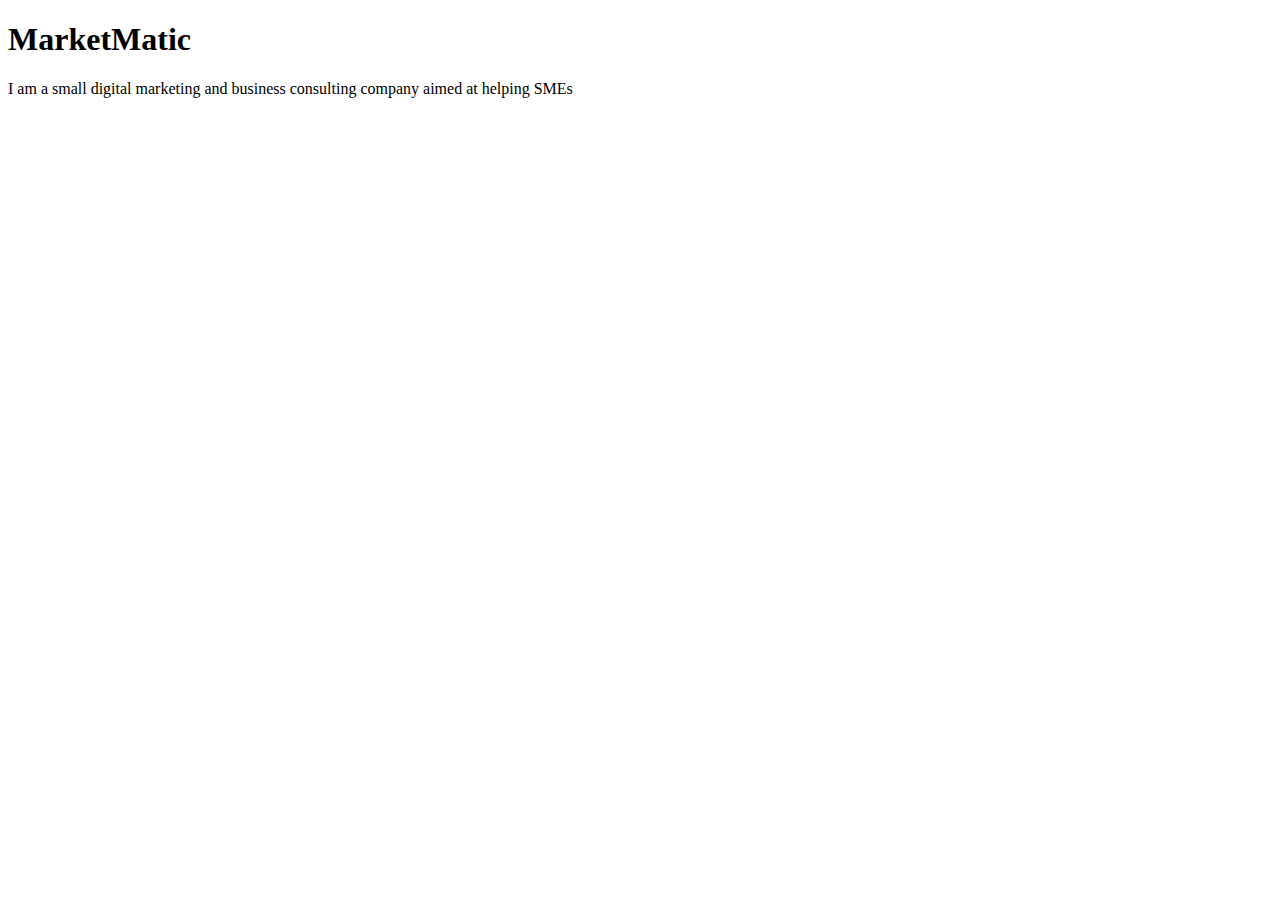
==== unit_1/index.html @ 2fbf4057 "correcting mistakes in first html file" ====
<!DOCTYPE html>
<html>
<head>
	<title>"MarketMatic"</title>
	<link rel="stylesheet" type="text/css" href=css/style.css">
</head>
<body>
<h1>MarketMatic</h1>
<p>I am a small digital marketing and business consulting company aimed at helping SMEs</p>
</body>
</html>
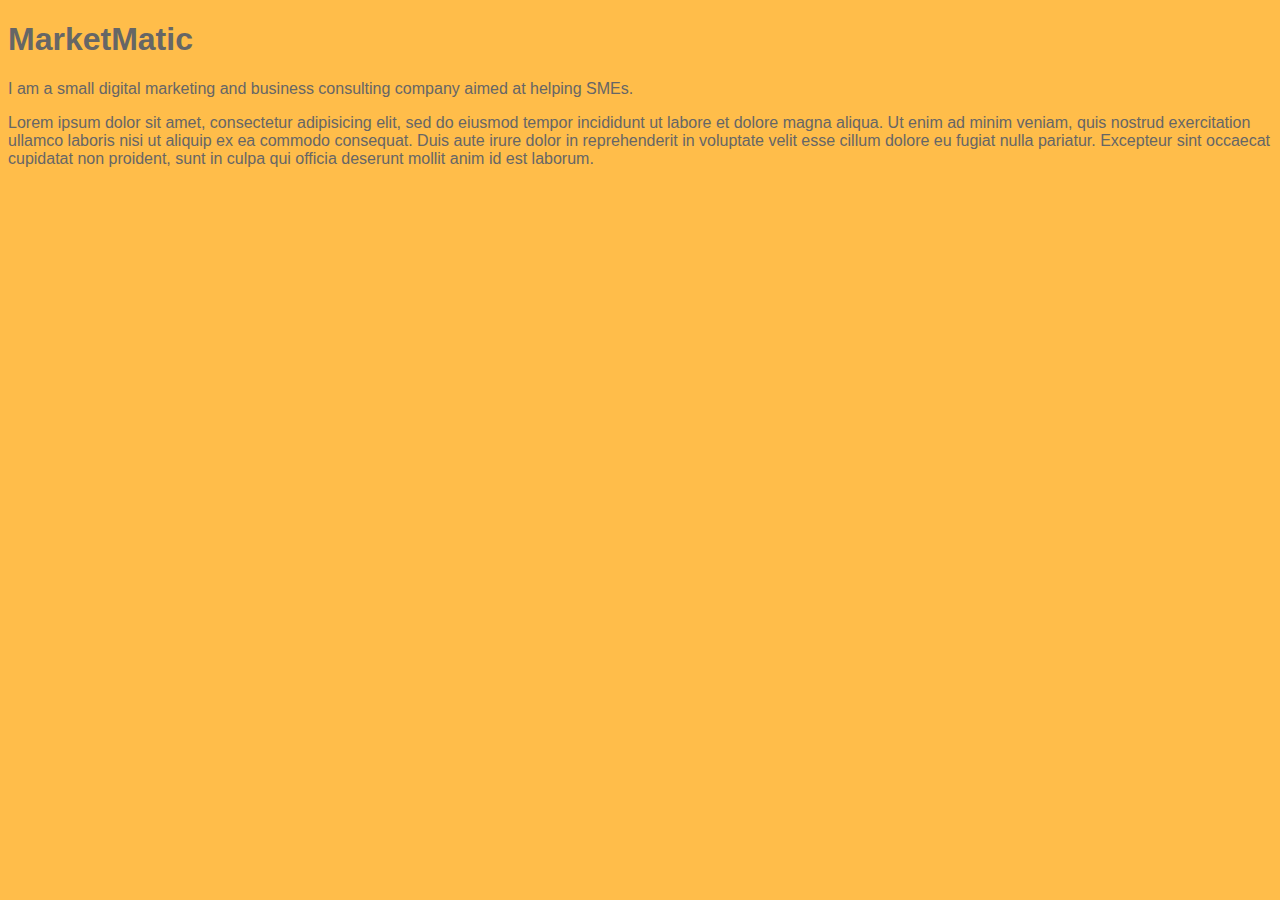
==== commit e750b840: "2nd correction to first html file.  added text and font type" ====
--- a/unit_1/index.html
+++ b/unit_1/index.html
@@ -2,10 +2,17 @@
 <html>
 <head>
 	<title>"MarketMatic"</title>
-	<link rel="stylesheet" type="text/css" href=css/style.css">
+	<link rel="stylesheet" type="text/css" href="css/style.css">
 </head>
 <body>
 <h1>MarketMatic</h1>
-<p>I am a small digital marketing and business consulting company aimed at helping SMEs</p>
+<p>I am a small digital marketing and business consulting company aimed at helping SMEs.</p>
+<p>Lorem ipsum dolor sit amet, consectetur adipisicing elit, sed do eiusmod
+tempor incididunt ut labore et dolore magna aliqua. Ut enim ad minim veniam,
+quis nostrud exercitation ullamco laboris nisi ut aliquip ex ea commodo
+consequat. Duis aute irure dolor in reprehenderit in voluptate velit esse
+cillum dolore eu fugiat nulla pariatur. Excepteur sint occaecat cupidatat non
+proident, sunt in culpa qui officia deserunt mollit anim id est laborum.
+</p>
 </body>
 </html>--- a/unit_1/css/style.css
+++ b/unit_1/css/style.css
@@ -0,0 +1,7 @@
+body {
+	background-color: #ffbd4a;
+	font-family: Arial, sans-serif;
+}
+
+h1,p {color: #666666;
+}